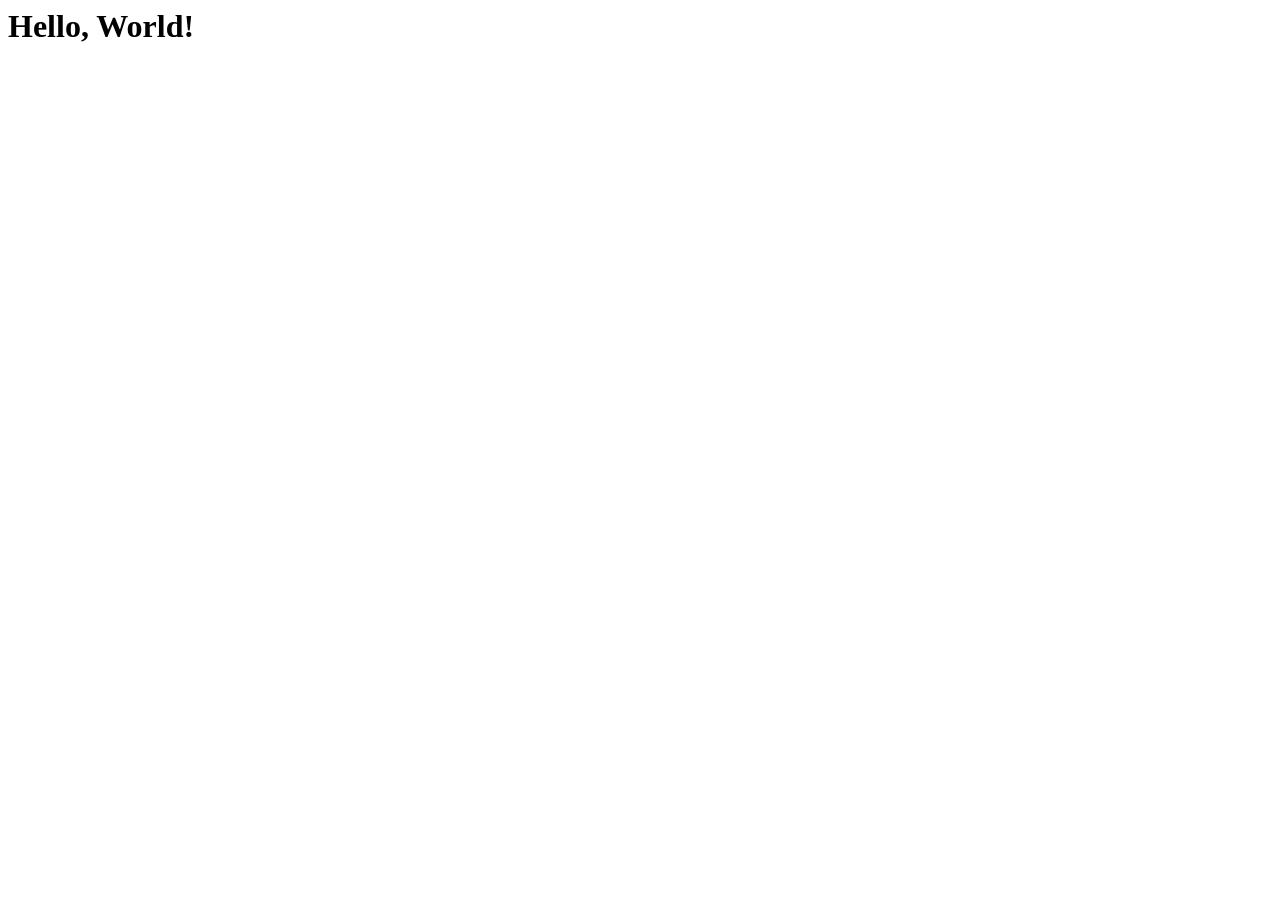
==== index.html @ 660c8d5a "hello word" ====
<doctype html>
<html lang="en">
<head>
    <meta charset="UTF-8">
    <meta name="viewport" content="width=device-width, initial-scale=1.0">
    <title>TD-1</title>
    <link rel="stylesheet" href="styles.css">
</head>
<body>
    <header>
        <h1>Hello, World!</h1>
    </header>
</body>
</html>
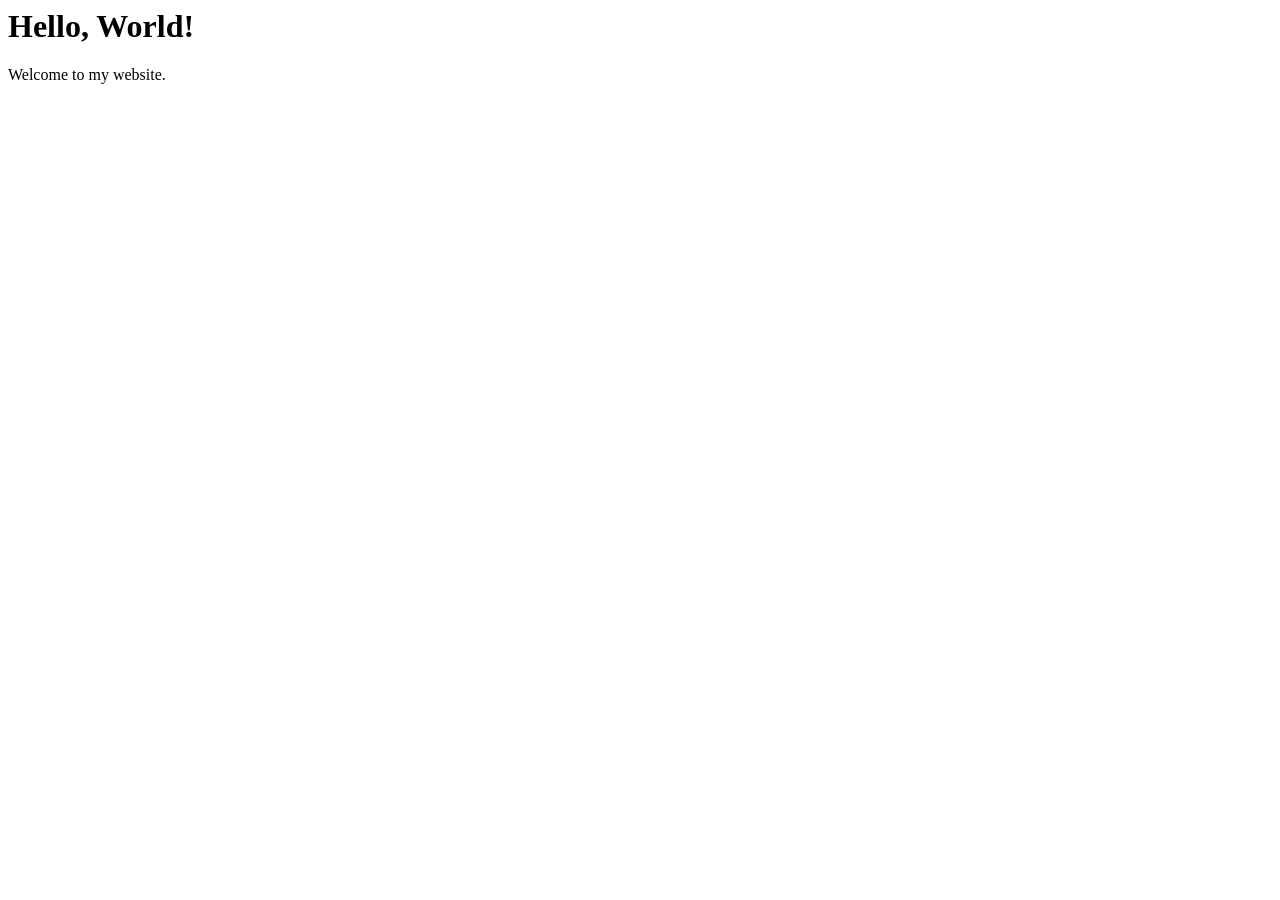
==== commit 022015c9: "[add] paragraphe" ====
--- a/index.html
+++ b/index.html
@@ -9,6 +9,7 @@
 <body>
     <header>
         <h1>Hello, World!</h1>
+        <p>Welcome to my website.</p>
     </header>
 </body>
 </html>
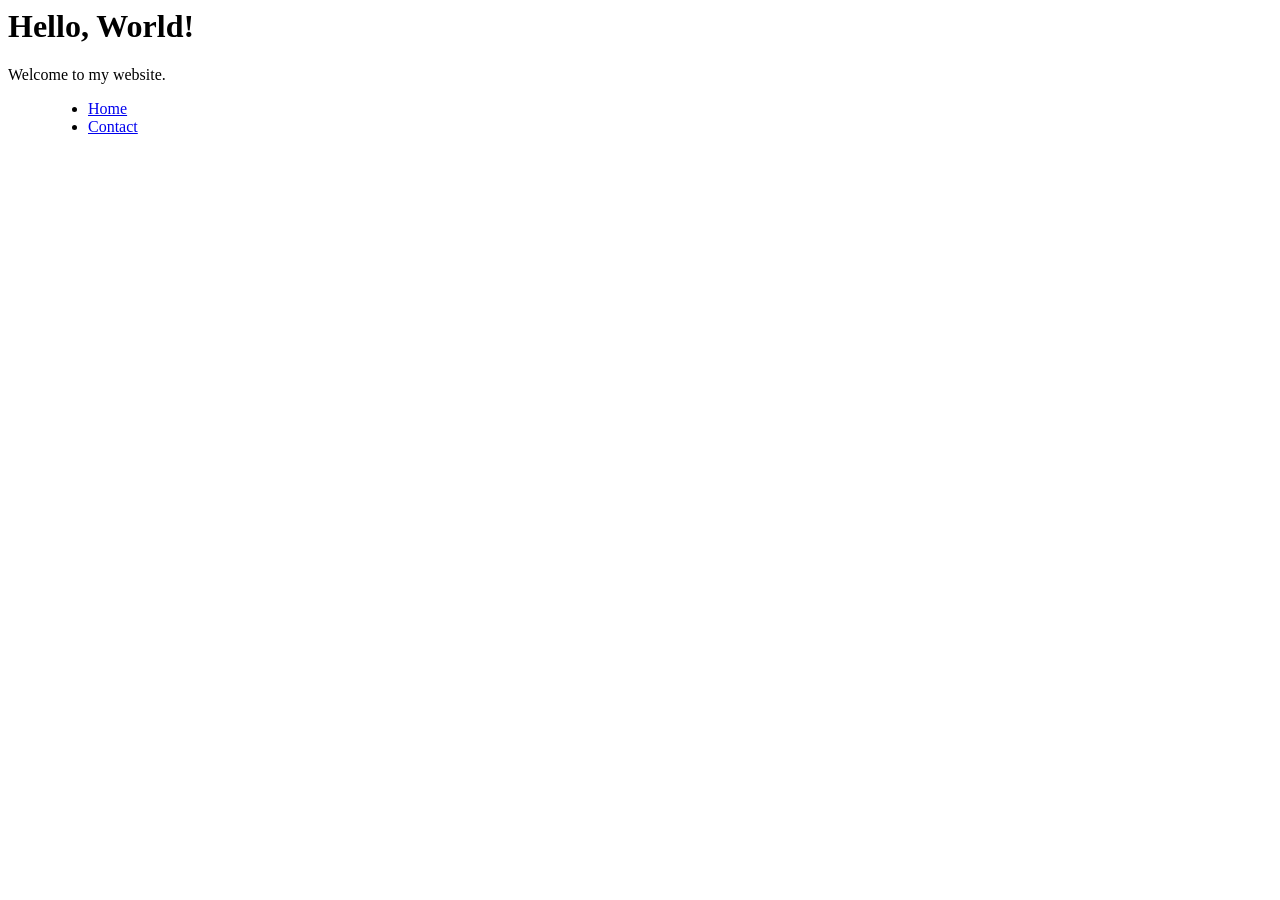
==== commit 913b4447: "[add] menu contact" ====
--- a/index.html
+++ b/index.html
@@ -11,5 +11,11 @@
         <h1>Hello, World!</h1>
         <p>Welcome to my website.</p>
     </header>
+    <menu>
+        <ul>
+            <li><a href="index.html">Home</a></li>
+            <li><a href="contact.html">Contact</a></li>
+        </ul>
+    </menu>
 </body>
 </html>
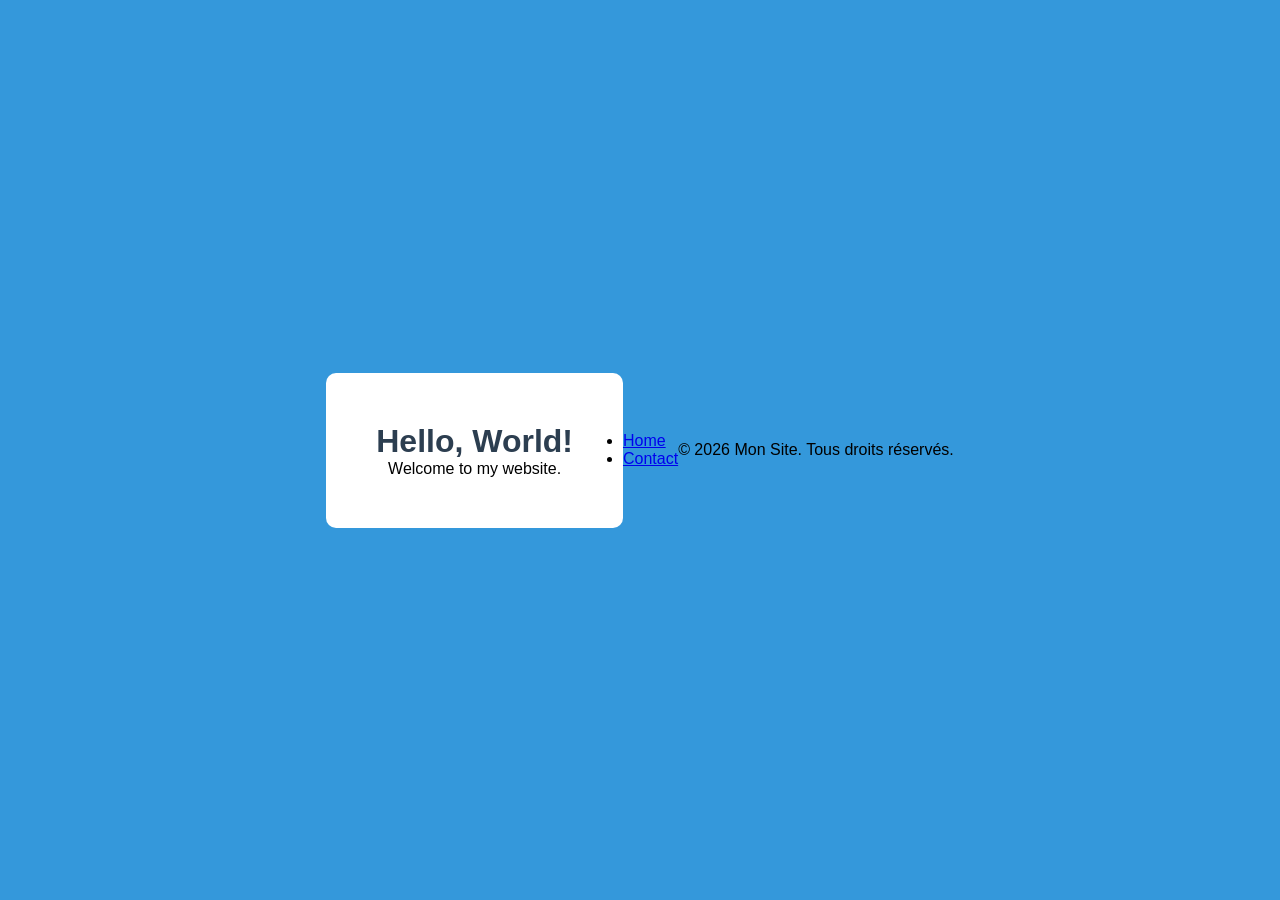
==== commit e20eea29: "[add] ajout des copyright index" ====
--- a/index.html
+++ b/index.html
@@ -1,4 +1,4 @@
-<doctype html>
+<!DOCTYPE html>
 <html lang="en">
 <head>
     <meta charset="UTF-8">
@@ -6,16 +6,23 @@
     <title>TD-1</title>
     <link rel="stylesheet" href="styles.css">
 </head>
+
 <body>
     <header>
         <h1>Hello, World!</h1>
         <p>Welcome to my website.</p>
     </header>
+
     <menu>
         <ul>
             <li><a href="index.html">Home</a></li>
             <li><a href="contact.html">Contact</a></li>
         </ul>
     </menu>
+
+    <footer>
+        <p>&copy; 2026 Mon Site. Tous droits réservés.</p>
+    </footer>
 </body>
 </html>
+
--- a/styles.css
+++ b/styles.css
@@ -0,0 +1,31 @@
+
+/* styles.css */
+
+* {
+    margin: 0;
+    padding: 0;
+    box-sizing: border-box;
+}
+
+body {
+    min-height: 100vh;
+    font-family: Arial, sans-serif;
+
+    display: flex;
+    justify-content: center;
+    align-items: center;
+
+    background: #3498db;
+}
+
+header {
+    text-align: center;
+    padding: 50px;
+
+    background: white;
+    border-radius: 10px;
+}
+
+header h1 {
+    color: #2c3e50;
+}
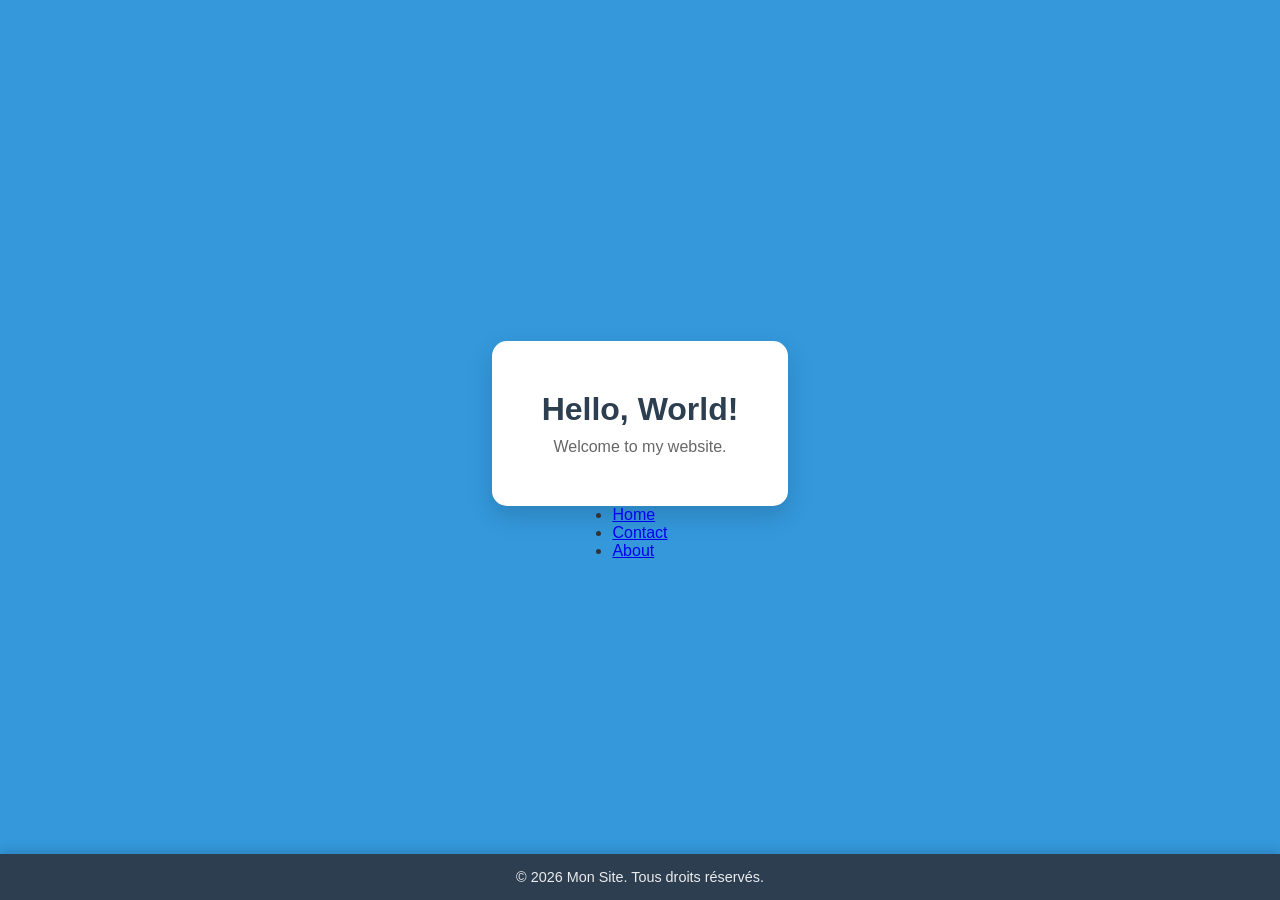
==== commit 0089d1f6: "[fix] correction html" ====
--- a/index.html
+++ b/index.html
@@ -17,6 +17,7 @@
         <ul>
             <li><a href="index.html">Home</a></li>
             <li><a href="contact.html">Contact</a></li>
+            <li><a href="about.html">About</a></li>
         </ul>
     </menu>
 
--- a/styles.css
+++ b/styles.css
@@ -1,4 +1,3 @@
-
 /* styles.css */
 
 * {
@@ -9,23 +8,67 @@
 
 body {
     min-height: 100vh;
+
     font-family: Arial, sans-serif;
 
     display: flex;
+    flex-direction: column;
     justify-content: center;
     align-items: center;
 
     background: #3498db;
+
+    color: #333;
 }
 
 header {
     text-align: center;
+
     padding: 50px;
 
     background: white;
-    border-radius: 10px;
+
+    border-radius: 15px;
+
+    box-shadow: 0 10px 25px rgba(0, 0, 0, 0.15);
 }
 
 header h1 {
     color: #2c3e50;
-}+}
+
+header p {
+    margin-top: 10px;
+    color: #666;
+}
+
+
+/* =========================
+   COPYRIGHT
+========================= */
+
+footer {
+    position: fixed;
+
+    bottom: 0;
+    left: 0;
+
+    width: 100%;
+
+    padding: 15px;
+
+    text-align: center;
+
+    background-color: #2c3e50;
+
+    color: white;
+
+    font-size: 0.9rem;
+
+    box-shadow: 0 -3px 10px rgba(0, 0, 0, 0.15);
+}
+
+footer p {
+    margin: 0;
+    opacity: 0.9;
+}
